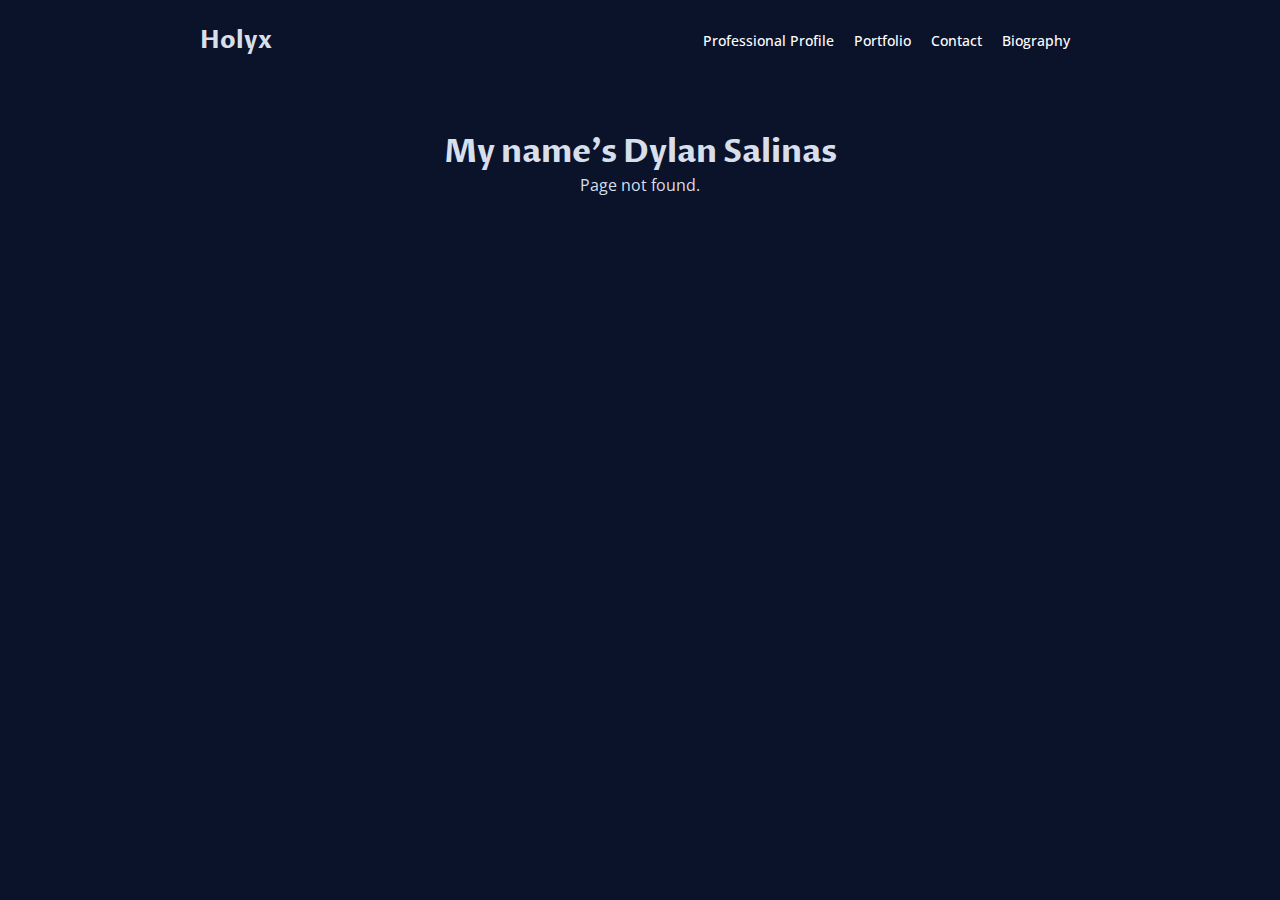
==== bio.html @ 018d6fbd "23-02-2024--17-44" ====
<!DOCTYPE html>
<html lang="en">
<head>
    <meta charset="UTF-8">
    <meta name="viewport" content="width=device-width, initial-scale=1.0">
    <title>Biography</title>
    <script src="scripts/include-html.js" defer></script>
    <link rel="stylesheet" href="./styles/general.css">
    <link rel="stylesheet" href="./styles/logo.css">
    <link rel="stylesheet" href="./styles/navigation.css">
</head>
<body>
    <nav class="navigation" include-html="../components/nav.html"></nav>
    <main width="100%" height="100vh">
        <h1>My name's Dylan Salinas</h1>
    </main>
    <div include-html="../components/footer.html"></div>
</body>
</html>
---- styles/general.css ----
@import url('https://fonts.googleapis.com/css2?family=Proza+Libre:ital,wght@0,400;0,500;0,600;0,700;0,800;1,400;1,500;1,600;1,700;1,800&display=swap');
@import url('https://fonts.googleapis.com/css2?family=Open+Sans:ital,wght@0,300..800;1,300..800&family=Proza+Libre:ital,wght@0,400;0,500;0,600;0,700;0,800;1,400;1,500;1,600;1,700;1,800&display=swap');

*{
    box-sizing: border-box;
    padding: 0;
    margin: 0;
    color: #D7DFEA;
    max-width: 100vw;
}

body{
    margin: auto;
    background-color: #0b132b;
    font-family: "Open Sans", sans-serif;
    max-width: 900px;
    display: flex;
    flex-direction: column;
    align-items: center;
}

h1, h2{
    font-family: "Proza Libre", sans-serif;
}
---- styles/logo.css ----
.logo-container{
    display: flex;
    align-items: center;
    text-decoration: none;
    padding: 0;
}

.logo-container .logo{
    font-size: 1.5rem;
}
---- styles/navigation.css ----
.navigation{
    width: 100%;
    height: 80px;
    max-height: 80px;
    overflow: hidden;
    display: flex;
    justify-content: space-between;
    padding: 0px 10px;
    margin-bottom: 50px;
}

.navigation .navigation-list
{
    list-style: none;
    display: flex;
    justify-content: center;
    align-items: center;

}

.navigation .navigation-list li
{
    display: flex;
    justify-content: center;
    align-items: center;
    width: max-content;
    height: 100%;
    transition: opacity 0.5s ease;
}

.navigation .navigation-list li:hover
{
    opacity: 70%;
}

.navigation .navigation-list li a
{
    display: flex;
    justify-content: center;
    align-items: center;
    width: max-content;
    height: 100%;
    color: white;
    text-decoration: none;
    text-align: center;
    font-size: 14px;
    font-weight: 500;
    padding: 5px 10px;
}
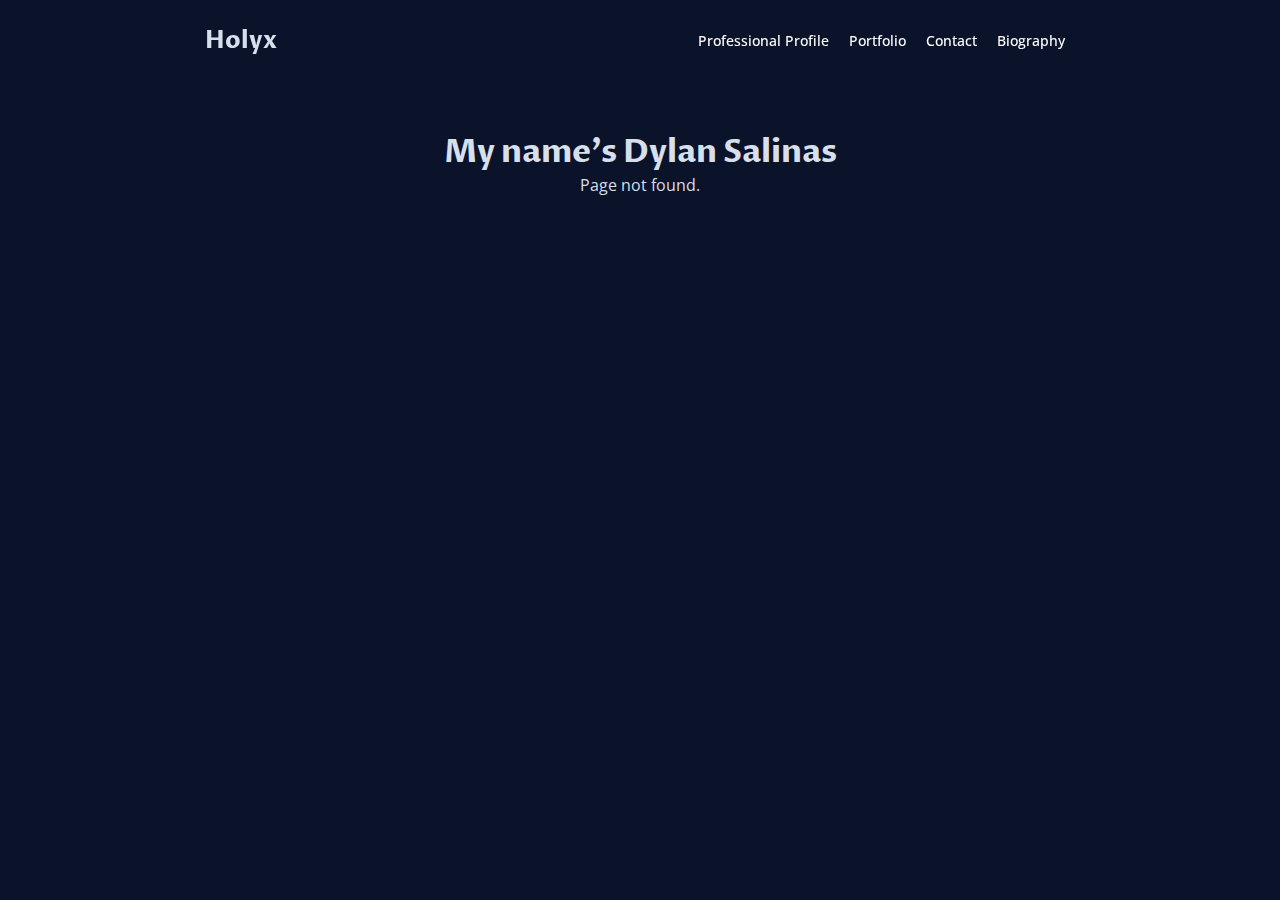
==== commit 424b4607: "27-02-2024--18-31" ====
--- a/bio.html
+++ b/bio.html
@@ -3,11 +3,13 @@
 <head>
     <meta charset="UTF-8">
     <meta name="viewport" content="width=device-width, initial-scale=1.0">
-    <title>Biography</title>
-    <script src="scripts/include-html.js" defer></script>
+    <title>Holyx</title>
+    <script src="./scripts/include-html.js" defer></script>
+    <script src="./scripts/show-menu.js" defer></script>
     <link rel="stylesheet" href="./styles/general.css">
     <link rel="stylesheet" href="./styles/logo.css">
     <link rel="stylesheet" href="./styles/navigation.css">
+    <link rel="stylesheet" href="./styles/mobile-navigation.css">
 </head>
 <body>
     <nav class="navigation" include-html="../components/nav.html"></nav>
--- a/styles/general.css
+++ b/styles/general.css
@@ -21,4 +21,9 @@
 
 h1, h2{
     font-family: "Proza Libre", sans-serif;
+}
+
+main
+{
+    margin-top: 130px;
 }--- a/styles/navigation.css
+++ b/styles/navigation.css
@@ -1,12 +1,13 @@
 .navigation{
+    position: fixed;
+    display: flex;
+    max-width: 900px;
     width: 100%;
     height: 80px;
     max-height: 80px;
-    overflow: hidden;
-    display: flex;
     justify-content: space-between;
-    padding: 0px 10px;
-    margin-bottom: 50px;
+    padding: 0px 15px;
+    
 }
 
 .navigation .navigation-list
@@ -25,12 +26,13 @@
     align-items: center;
     width: max-content;
     height: 100%;
-    transition: opacity 0.5s ease;
+    transition: opacity 0.5s ease, padding-bottom 0.2s ease;
 }
 
 .navigation .navigation-list li:hover
 {
     opacity: 70%;
+    padding-bottom: 5px;
 }
 
 .navigation .navigation-list li a
@@ -46,4 +48,14 @@
     font-size: 14px;
     font-weight: 500;
     padding: 5px 10px;
-}+}
+
+.mobile-navigation-list
+{
+    display: none;
+}
+
+.mobile-menu-button-container
+{
+    display: none;
+}
--- a/styles/mobile-navigation.css
+++ b/styles/mobile-navigation.css
@@ -0,0 +1,85 @@
+@media (max-width: 960px) {
+
+    .navigation .navigation-list
+    {
+        display: none;
+    }
+
+    .navigation
+    {
+        display: flex;
+        flex-wrap: wrap;
+        align-items: center;
+        justify-content: center;
+        width: 100%;
+        height: 80px;
+        max-height: 80px;
+        padding: 0px 15px;
+        margin-bottom: 50px;
+    }
+
+    .logo-container
+    {
+        display: block;
+    }
+
+    .mobile-navigation-list
+    {
+        list-style: none;
+        position: absolute;
+        top: 0;
+        left: -100%;
+        display: block;
+        width: 30vw;
+        height: 100vh;
+        transition: left 0.5s ease;
+        padding-top: 130px;
+        padding-left: 15px;
+        z-index: 0;
+        background-color: #0b132b;
+        border-right: 1px solid white;
+    }
+
+    .mobile-menu-button-container
+    {
+        display: flex;
+        align-items: center;
+        position: absolute;
+        left: 0;
+        top: 0;
+        height: 80px;
+        margin-left: 15px;
+        z-index: 1;
+    }
+
+    .mobile-menu-button
+    {
+        display: flex;
+        align-items: center;
+        width: 25px;
+        height: 25px;
+        cursor: pointer;
+        user-select: none;
+    }
+
+    .mobile-menu-button .open-menu
+    {
+        opacity: 100%;
+        position: absolute;
+        object-fit: contain;
+        object-position: center;
+        fill: #fff;
+        transition: opacity 0.5s ease;
+    }
+
+    .mobile-menu-button .close-menu
+    {
+        opacity: 0%;
+        object-fit: contain;
+        object-position: center;
+        position: absolute;
+        fill: #fff;
+        transition: opacity 0.5s ease;
+    }
+
+}